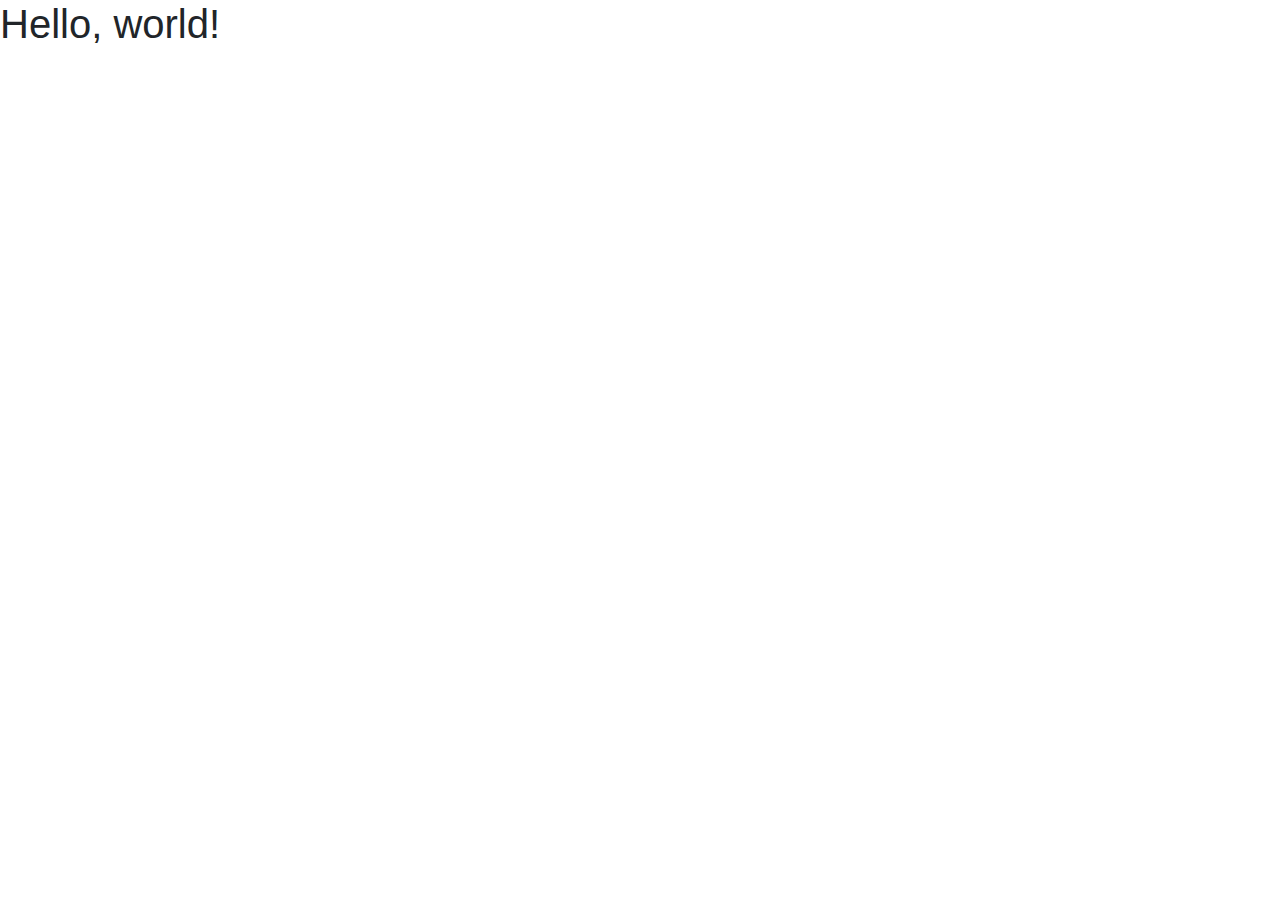
==== src/main/resources/templates/index.html @ 35e6bcd1 "bootstrap added" ====
<!doctype html>
<html lang="en">
<head>
    <!-- Required meta tags -->
    <meta charset="utf-8">
    <meta name="viewport" content="width=device-width, initial-scale=1, shrink-to-fit=no">

    <!-- Bootstrap CSS -->
    <link rel="stylesheet" href="https://maxcdn.bootstrapcdn.com/bootstrap/4.0.0/css/bootstrap.min.css" integrity="sha384-Gn5384xqQ1aoWXA+058RXPxPg6fy4IWvTNh0E263XmFcJlSAwiGgFAW/dAiS6JXm" crossorigin="anonymous">

    <title>Hello, world!</title>
</head>
<body>
<h1>Hello, world!</h1>

<!-- Optional JavaScript -->
<!-- jQuery first, then Popper.js, then Bootstrap JS -->
<script src="https://code.jquery.com/jquery-3.2.1.slim.min.js" integrity="sha384-KJ3o2DKtIkvYIK3UENzmM7KCkRr/rE9/Qpg6aAZGJwFDMVNA/GpGFF93hXpG5KkN" crossorigin="anonymous"></script>
<script src="https://cdnjs.cloudflare.com/ajax/libs/popper.js/1.12.9/umd/popper.min.js" integrity="sha384-ApNbgh9B+Y1QKtv3Rn7W3mgPxhU9K/ScQsAP7hUibX39j7fakFPskvXusvfa0b4Q" crossorigin="anonymous"></script>
<script src="https://maxcdn.bootstrapcdn.com/bootstrap/4.0.0/js/bootstrap.min.js" integrity="sha384-JZR6Spejh4U02d8jOt6vLEHfe/JQGiRRSQQxSfFWpi1MquVdAyjUar5+76PVCmYl" crossorigin="anonymous"></script>
</body>
</html>
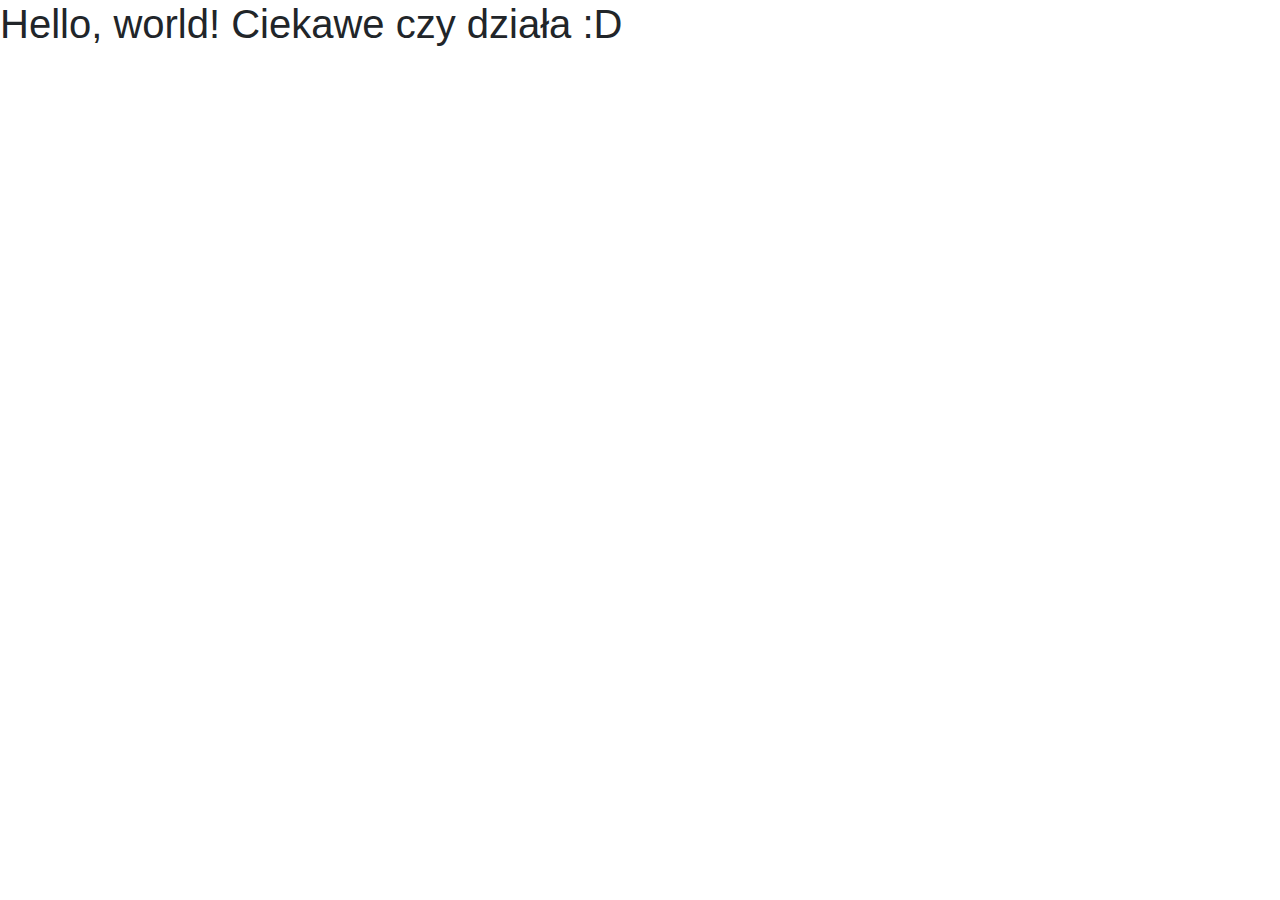
==== commit 31f8f304: "bootstrap added" ====
--- a/src/main/resources/templates/index.html
+++ b/src/main/resources/templates/index.html
@@ -11,7 +11,7 @@
     <title>Hello, world!</title>
 </head>
 <body>
-<h1>Hello, world!</h1>
+<h1>Hello, world! Ciekawe czy działa :D </h1>
 
 <!-- Optional JavaScript -->
 <!-- jQuery first, then Popper.js, then Bootstrap JS -->
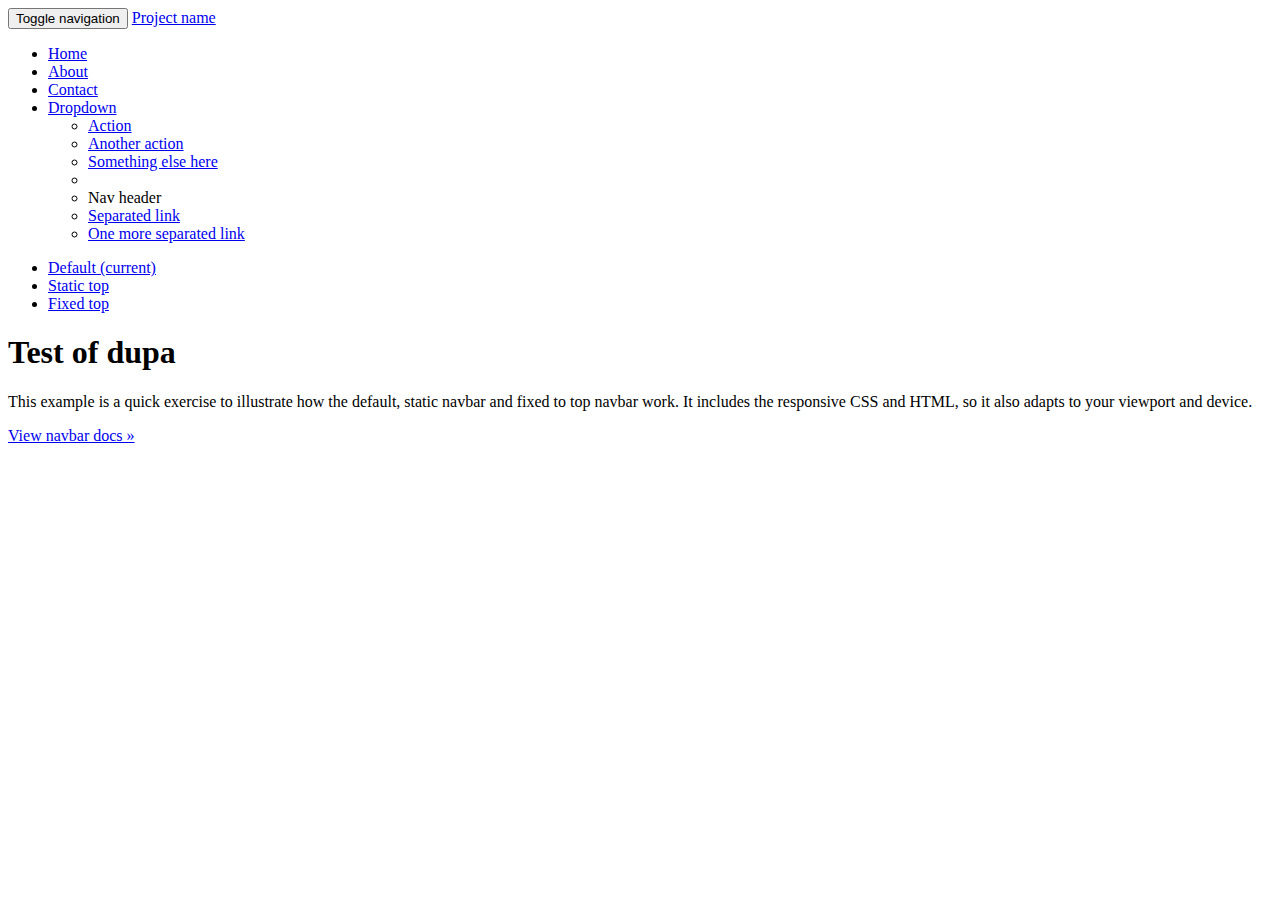
==== commit ccb76309: "bootstrap navbar added" ====
--- a/src/main/resources/templates/index.html
+++ b/src/main/resources/templates/index.html
@@ -1,22 +1,79 @@
-<!doctype html>
+
+<!DOCTYPE html>
 <html lang="en">
 <head>
-    <!-- Required meta tags -->
-    <meta charset="utf-8">
-    <meta name="viewport" content="width=device-width, initial-scale=1, shrink-to-fit=no">
+    <meta charset="utf-8" />
+    <meta http-equiv="X-UA-Compatible" content="IE=edge" />
+    <meta name="viewport" content="width=device-width, initial-scale=1" />
 
-    <!-- Bootstrap CSS -->
-    <link rel="stylesheet" href="https://maxcdn.bootstrapcdn.com/bootstrap/4.0.0/css/bootstrap.min.css" integrity="sha384-Gn5384xqQ1aoWXA+058RXPxPg6fy4IWvTNh0E263XmFcJlSAwiGgFAW/dAiS6JXm" crossorigin="anonymous">
+    <title>Navbar Template for Bootstrap</title>
 
-    <title>Hello, world!</title>
+    <!-- Bootstrap core CSS -->
+    <link href="/css/bootstrap.min.css" rel="stylesheet" />
+
+    <!-- Custom styles for this template -->
+    <link href="/css/style.css" rel="stylesheet" />
 </head>
+
 <body>
-<h1>Hello, world! Ciekawe czy działa :D </h1>
 
-<!-- Optional JavaScript -->
-<!-- jQuery first, then Popper.js, then Bootstrap JS -->
-<script src="https://code.jquery.com/jquery-3.2.1.slim.min.js" integrity="sha384-KJ3o2DKtIkvYIK3UENzmM7KCkRr/rE9/Qpg6aAZGJwFDMVNA/GpGFF93hXpG5KkN" crossorigin="anonymous"></script>
-<script src="https://cdnjs.cloudflare.com/ajax/libs/popper.js/1.12.9/umd/popper.min.js" integrity="sha384-ApNbgh9B+Y1QKtv3Rn7W3mgPxhU9K/ScQsAP7hUibX39j7fakFPskvXusvfa0b4Q" crossorigin="anonymous"></script>
-<script src="https://maxcdn.bootstrapcdn.com/bootstrap/4.0.0/js/bootstrap.min.js" integrity="sha384-JZR6Spejh4U02d8jOt6vLEHfe/JQGiRRSQQxSfFWpi1MquVdAyjUar5+76PVCmYl" crossorigin="anonymous"></script>
+<div class="container">
+
+    <!-- Static navbar -->
+    <nav class="navbar navbar-default">
+        <div class="container-fluid">
+            <div class="navbar-header">
+                <button type="button" class="navbar-toggle collapsed" data-toggle="collapse" data-target="#navbar" aria-expanded="false" aria-controls="navbar">
+                    <span class="sr-only">Toggle navigation</span>
+                    <span class="icon-bar"></span>
+                    <span class="icon-bar"></span>
+                    <span class="icon-bar"></span>
+                </button>
+                <a class="navbar-brand" href="#">Project name</a>
+            </div>
+            <div id="navbar" class="navbar-collapse collapse">
+                <ul class="nav navbar-nav">
+                    <li class="active"><a href="#">Home</a></li>
+                    <li><a href="#">About</a></li>
+                    <li><a href="#">Contact</a></li>
+                    <li class="dropdown">
+                        <a href="#" class="dropdown-toggle" data-toggle="dropdown" role="button" aria-haspopup="true" aria-expanded="false">Dropdown <span class="caret"></span></a>
+                        <ul class="dropdown-menu">
+                            <li><a href="#">Action</a></li>
+                            <li><a href="#">Another action</a></li>
+                            <li><a href="#">Something else here</a></li>
+                            <li role="separator" class="divider"></li>
+                            <li class="dropdown-header">Nav header</li>
+                            <li><a href="#">Separated link</a></li>
+                            <li><a href="#">One more separated link</a></li>
+                        </ul>
+                    </li>
+                </ul>
+                <ul class="nav navbar-nav navbar-right">
+                    <li class="active"><a href="./">Default <span class="sr-only">(current)</span></a></li>
+                    <li><a href="../navbar-static-top/">Static top</a></li>
+                    <li><a href="../navbar-fixed-top/">Fixed top</a></li>
+                </ul>
+            </div><!--/.nav-collapse -->
+        </div><!--/.container-fluid -->
+    </nav>
+
+    <!-- Main component for a primary marketing message or call to action -->
+    <div class="jumbotron">
+        <h1>Test of dupa </h1>
+        <p>This example is a quick exercise to illustrate how the default, static navbar and fixed to top navbar work. It includes the responsive CSS and HTML, so it also adapts to your viewport and device.</p>
+        <p>
+            <a class="btn btn-lg btn-primary" href="../../components/#navbar" role="button">View navbar docs &raquo;</a>
+        </p>
+    </div>
+
+</div> <!-- /container -->
+
+
+<!-- Bootstrap core JavaScript
+================================================== -->
+<!-- Placed at the end of the document so the pages load faster -->
+<script src="https://ajax.googleapis.com/ajax/libs/jquery/1.12.4/jquery.min.js"></script>
+<script src="/js/bootstrap.min.js"></script>
 </body>
-</html>+</html>
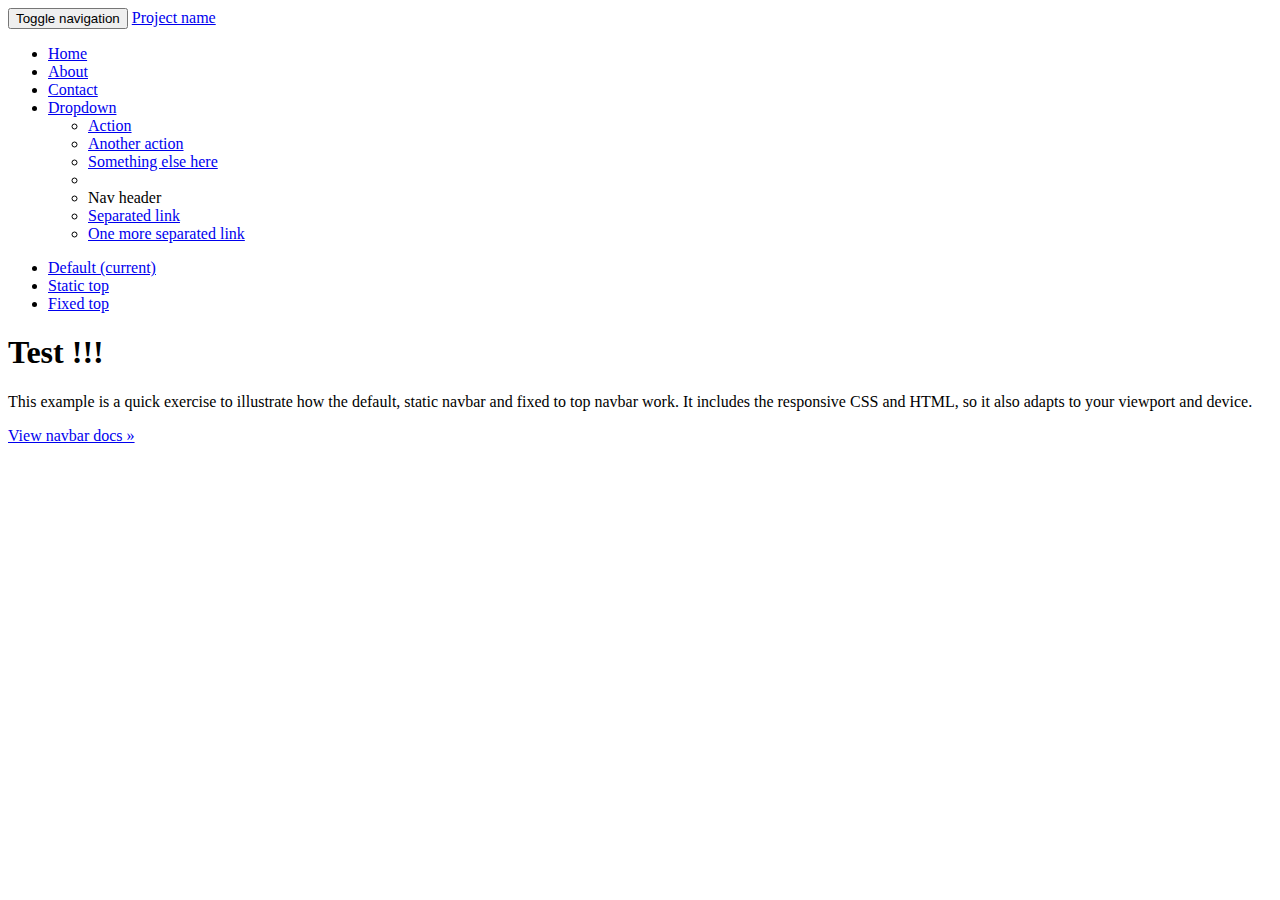
==== commit 3715f96e: "bootstrap navbar added bug fixed" ====
--- a/src/main/resources/templates/index.html
+++ b/src/main/resources/templates/index.html
@@ -60,7 +60,7 @@
 
     <!-- Main component for a primary marketing message or call to action -->
     <div class="jumbotron">
-        <h1>Test of dupa </h1>
+        <h1>Test !!! </h1>
         <p>This example is a quick exercise to illustrate how the default, static navbar and fixed to top navbar work. It includes the responsive CSS and HTML, so it also adapts to your viewport and device.</p>
         <p>
             <a class="btn btn-lg btn-primary" href="../../components/#navbar" role="button">View navbar docs &raquo;</a>
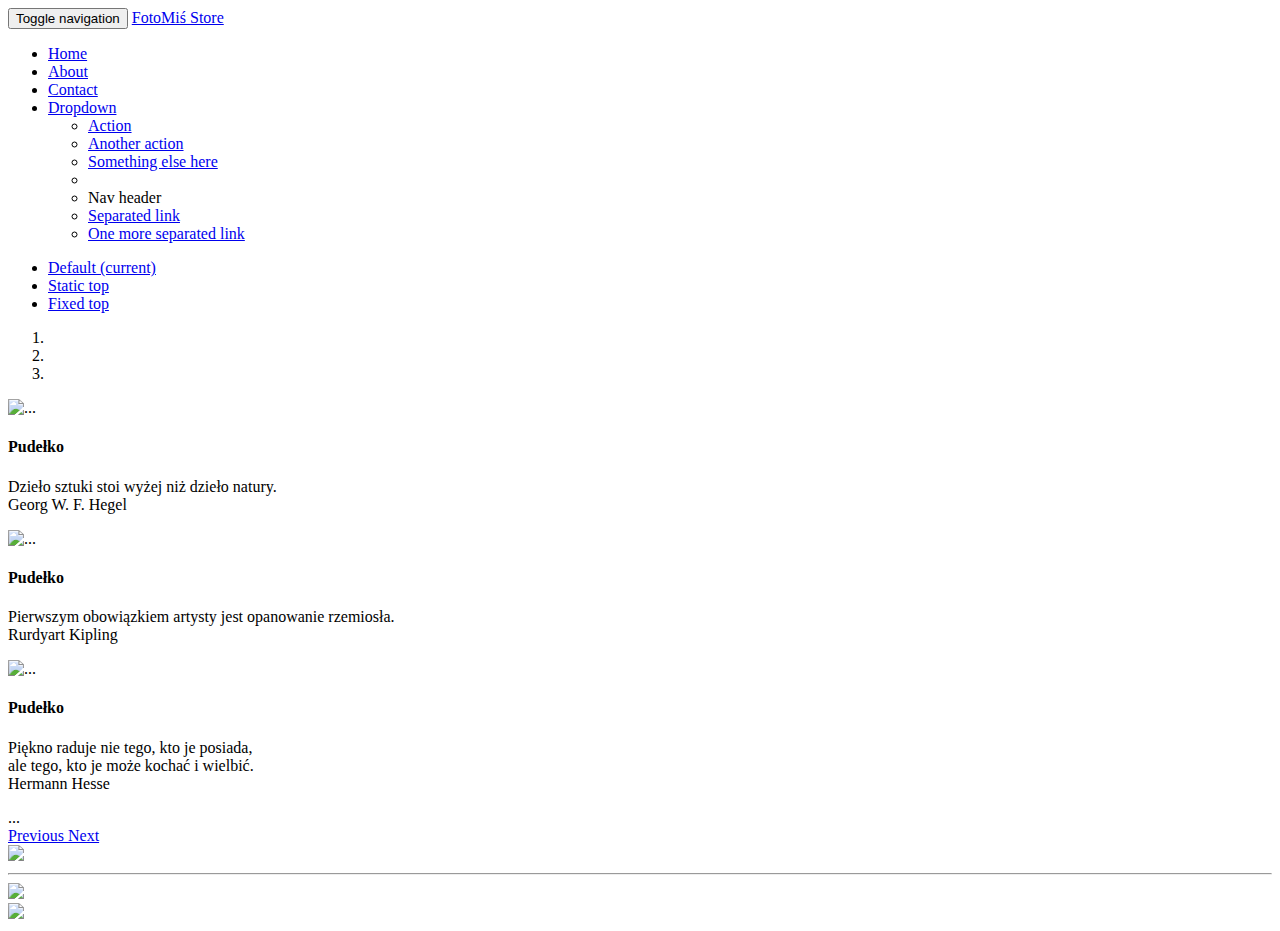
==== commit 64bf4236: "bootstrap navbar added bug fixed" ====
--- a/src/main/resources/templates/index.html
+++ b/src/main/resources/templates/index.html
@@ -17,10 +17,8 @@
 
 <body>
 
-<div class="container">
-
     <!-- Static navbar -->
-    <nav class="navbar navbar-default">
+    <nav class="navbar navbar-default navbar-inverse">
         <div class="container-fluid">
             <div class="navbar-header">
                 <button type="button" class="navbar-toggle collapsed" data-toggle="collapse" data-target="#navbar" aria-expanded="false" aria-controls="navbar">
@@ -29,7 +27,7 @@
                     <span class="icon-bar"></span>
                     <span class="icon-bar"></span>
                 </button>
-                <a class="navbar-brand" href="#">Project name</a>
+                <a class="navbar-brand" href="#">FotoMiś Store</a>
             </div>
             <div id="navbar" class="navbar-collapse collapse">
                 <ul class="nav navbar-nav">
@@ -58,16 +56,98 @@
         </div><!--/.container-fluid -->
     </nav>
 
-    <!-- Main component for a primary marketing message or call to action -->
-    <div class="jumbotron">
-        <h1>Test !!! </h1>
-        <p>This example is a quick exercise to illustrate how the default, static navbar and fixed to top navbar work. It includes the responsive CSS and HTML, so it also adapts to your viewport and device.</p>
-        <p>
-            <a class="btn btn-lg btn-primary" href="../../components/#navbar" role="button">View navbar docs &raquo;</a>
-        </p>
+    <!-- container -->
+    <div class="container">
+        <div class="row">
+
+            <!-- carousel -->
+            <div class="col-xs-8">
+                <div id="carousel-example-generic" class="carousel slide"
+                     data-ride="carousel">
+                    <!-- Indicators -->
+                    <ol class="carousel-indicators">
+                        <li data-target="#carousel-example-generic" data-slide-to="0"
+                            class="active"></li>
+                        <li data-target="#carousel-example-generic" data-slide-to="1"></li>
+                        <li data-target="#carousel-example-generic" data-slide-to="2"></li>
+                    </ol>
+
+                    <!-- Wrapper for slides -->
+                    <div class="carousel-inner" role="listbox">
+                        <div class="item active">
+                            <img src="https://scontent.fwaw3-1.fna.fbcdn.net/v/t31.0-8/16423073_262720507491900_7951734446989244758_o.jpg?_nc_cat=0&oh=9bd7f30ca43622776730946d425e1c64&oe=5B298C5A"
+                                 alt="..." />
+                            <div class="carousel-caption">
+                                <h4>Pudełko</h4>
+                                <p>Dzieło sztuki stoi wyżej niż dzieło natury.<br>
+                                                             Georg W. F. Hegel</p>
+                            </div>
+                        </div>
+                        <div class="item">
+                            <img src="https://scontent.fwaw3-1.fna.fbcdn.net/v/t31.0-8/15994689_249927562104528_2115837076323809418_o.jpg?_nc_cat=0&oh=0e96f01fdcb06a403a7074782b469bde&oe=5B48730B"
+                                 alt="..." />
+                            <div class="carousel-caption">
+                                <h4>Pudełko</h4>
+                                <p>Pierwszym obowiązkiem artysty jest opanowanie rzemiosła. <br>
+                                                                          Rurdyart Kipling</p>
+                            </div>
+                        </div>
+                        <div class="item">
+                            <img src="https://scontent.fwaw3-1.fna.fbcdn.net/v/t31.0-8/15123444_223769198053698_3885127229901107658_o.jpg?oh=0ae9a0255aec2c905616d8a604425d73&oe=5B35DEBC"
+                                 alt="..." />
+                            <div class="carousel-caption">
+                                <h4>Pudełko</h4>
+                                <p>Piękno raduje nie tego, kto je posiada, <br> ale tego, kto je może kochać i wielbić.<br>
+                                                                                                    Hermann Hesse</p>
+                            </div>
+                        </div>
+                        ...
+                    </div>
+
+                    <!-- Controls -->
+                    <a class="left carousel-control" href="#carousel-example-generic"
+                       role="button" data-slide="prev"> <span
+                            class="glyphicon glyphicon-chevron-left" aria-hidden="true"></span>
+                        <span class="sr-only">Previous</span>
+                    </a> <a class="right carousel-control" href="#carousel-example-generic"
+                            role="button" data-slide="next"> <span
+                        class="glyphicon glyphicon-chevron-right" aria-hidden="true"></span>
+                    <span class="sr-only">Next</span>
+                </a>
+                </div>
+            </div>
+
+            <div class="col-xs-4">
+                <img src="/image/logo.jpg" class="img-responsive">
+            </div>
+
+        </div>
+
+        <hr />
+
+        <div class="row">
+            <div class="col-xs-6">
+                <div class="panel panel-default">
+                    <div class="panel-body">
+                        <img src="/image/fotomis.jpg" class="img-responsive"/>
+
+                    </div>
+                </div>
+            </div>
+            <div class="col-xs-6">
+                <div class="panel panel-default">
+                    <div class="panel-body">
+                        <img src="/image/lokalizacja.png" class="img-responsive"/>
+
+                    </div>
+                </div>
+            </div>
+
+        </div>
+
     </div>
+    <!-- container -->
 
-</div> <!-- /container -->
 
 
 <!-- Bootstrap core JavaScript
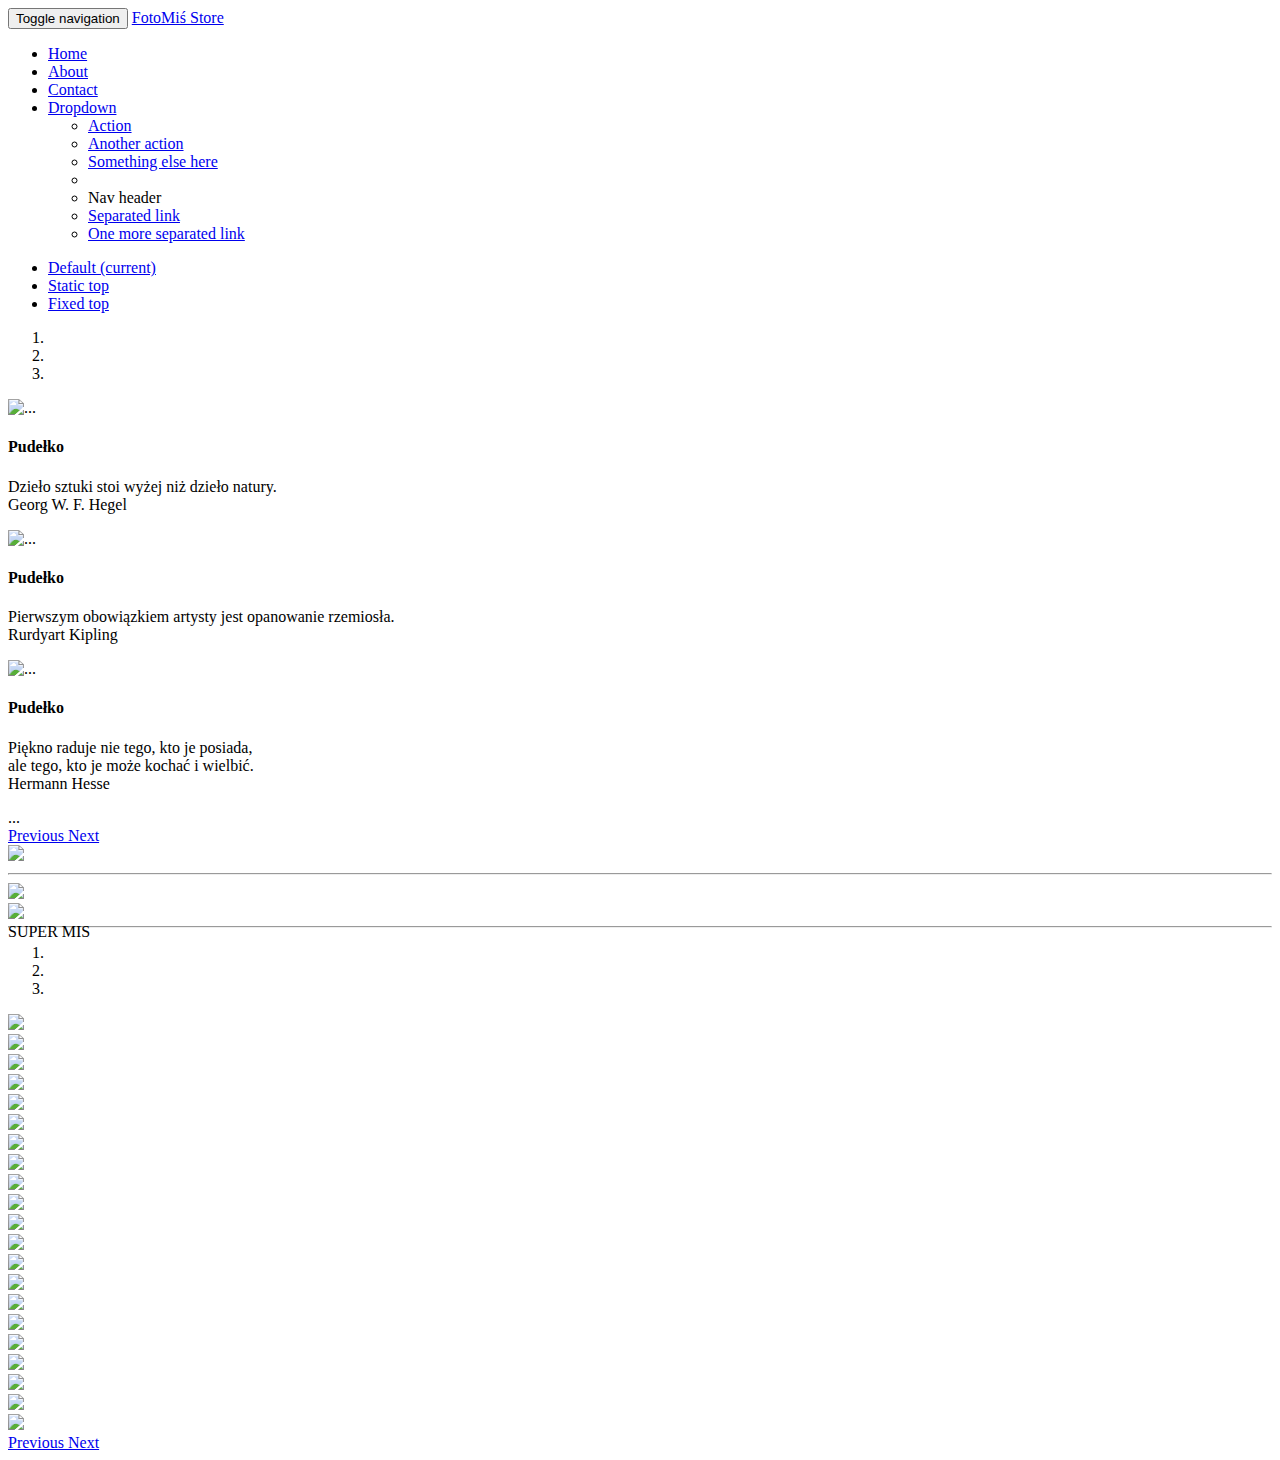
==== commit c6c635b2: "added some new images/features" ====
--- a/src/main/resources/templates/index.html
+++ b/src/main/resources/templates/index.html
@@ -13,6 +13,7 @@
 
     <!-- Custom styles for this template -->
     <link href="/css/style.css" rel="stylesheet" />
+    <link rel="icon" href="/image/Icon.jpg"/>
 </head>
 
 <body>
@@ -145,8 +146,90 @@
 
         </div>
 
-    </div>
-    <!-- container -->
+        <div>
+            <div class="home-headline">
+                <span> SUPER MIS </span>
+                <hr style="margin-top: -15px"/>
+            </div>
+        </div>
+
+        <div class="row">
+            <div id="super-mis" class="carousel slide"
+                 data-ride="carousel">
+                <!-- Indicators -->
+                <ol class="carousel-indicators">
+                    <li data-target="#super-mis" data-slide-to="0"
+                        class="active"></li>
+                    <li data-target="#super-mis" data-slide-to="1"></li>
+                    <li data-target="#super-mis" data-slide-to="2"></li>
+                </ol>
+
+                <!-- Wrapper for slides -->
+                <div class="carousel-inner" role="listbox">
+                    <div class="item active">
+                        <img src="/image/background.jpg" class="img-responsive"/>
+                        <div class="carousel-caption">
+                        <div class="row">
+                            <div class="col-xs-2"><img src="https://scontent.fwaw3-1.fna.fbcdn.net/v/t1.0-9/15253374_226910591072892_2563861347637660511_n.jpg?_nc_cat=0&oh=0473fab5581a677a0e2eff6c3663ba1f&oe=5B4326BA" class="img-responsive"/> </div>
+                            <div class="col-xs-2"><img src="https://scontent.fwaw3-1.fna.fbcdn.net/v/t1.0-9/15253374_226910591072892_2563861347637660511_n.jpg?_nc_cat=0&oh=0473fab5581a677a0e2eff6c3663ba1f&oe=5B4326BA" class="img-responsive"/> </div>
+                            <div class="col-xs-2"><img src="https://scontent.fwaw3-1.fna.fbcdn.net/v/t1.0-9/15253374_226910591072892_2563861347637660511_n.jpg?_nc_cat=0&oh=0473fab5581a677a0e2eff6c3663ba1f&oe=5B4326BA" class="img-responsive"/> </div>
+                            <div class="col-xs-2"><img src="https://scontent.fwaw3-1.fna.fbcdn.net/v/t1.0-9/15253374_226910591072892_2563861347637660511_n.jpg?_nc_cat=0&oh=0473fab5581a677a0e2eff6c3663ba1f&oe=5B4326BA" class="img-responsive"/> </div>
+                            <div class="col-xs-2"><img src="https://scontent.fwaw3-1.fna.fbcdn.net/v/t1.0-9/15253374_226910591072892_2563861347637660511_n.jpg?_nc_cat=0&oh=0473fab5581a677a0e2eff6c3663ba1f&oe=5B4326BA" class="img-responsive"/> </div>
+                            <div class="col-xs-2"><img src="https://scontent.fwaw3-1.fna.fbcdn.net/v/t1.0-9/15253374_226910591072892_2563861347637660511_n.jpg?_nc_cat=0&oh=0473fab5581a677a0e2eff6c3663ba1f&oe=5B4326BA" class="img-responsive"/> </div>
+
+                        </div>
+                        </div>
+
+                    </div>
+                    <div class="item">
+                        <img src="/image/background.jpg" class="img-responsive"/>
+                        <div class="carousel-caption">
+                            <div class="row">
+                                <div class="col-xs-2"><img src="https://scontent.fwaw3-1.fna.fbcdn.net/v/t1.0-9/15253374_226910591072892_2563861347637660511_n.jpg?_nc_cat=0&oh=0473fab5581a677a0e2eff6c3663ba1f&oe=5B4326BA" class="img-responsive"/> </div>
+                                <div class="col-xs-2"><img src="https://scontent.fwaw3-1.fna.fbcdn.net/v/t1.0-9/15253374_226910591072892_2563861347637660511_n.jpg?_nc_cat=0&oh=0473fab5581a677a0e2eff6c3663ba1f&oe=5B4326BA" class="img-responsive"/> </div>
+                                <div class="col-xs-2"><img src="https://scontent.fwaw3-1.fna.fbcdn.net/v/t1.0-9/15253374_226910591072892_2563861347637660511_n.jpg?_nc_cat=0&oh=0473fab5581a677a0e2eff6c3663ba1f&oe=5B4326BA" class="img-responsive"/> </div>
+                                <div class="col-xs-2"><img src="https://scontent.fwaw3-1.fna.fbcdn.net/v/t1.0-9/15253374_226910591072892_2563861347637660511_n.jpg?_nc_cat=0&oh=0473fab5581a677a0e2eff6c3663ba1f&oe=5B4326BA" class="img-responsive"/> </div>
+                                <div class="col-xs-2"><img src="https://scontent.fwaw3-1.fna.fbcdn.net/v/t1.0-9/15253374_226910591072892_2563861347637660511_n.jpg?_nc_cat=0&oh=0473fab5581a677a0e2eff6c3663ba1f&oe=5B4326BA" class="img-responsive"/> </div>
+                                <div class="col-xs-2"><img src="https://scontent.fwaw3-1.fna.fbcdn.net/v/t1.0-9/15253374_226910591072892_2563861347637660511_n.jpg?_nc_cat=0&oh=0473fab5581a677a0e2eff6c3663ba1f&oe=5B4326BA" class="img-responsive"/> </div>
+
+                            </div>
+                        </div>
+
+                    </div>
+                    <div class="item">
+
+                        <img src="/image/background.jpg" class="img-responsive"/>
+                        <div class="carousel-caption">
+                            <div class="row">
+                                <div class="col-xs-2"><img src="https://scontent.fwaw3-1.fna.fbcdn.net/v/t1.0-9/15253374_226910591072892_2563861347637660511_n.jpg?_nc_cat=0&oh=0473fab5581a677a0e2eff6c3663ba1f&oe=5B4326BA" class="img-responsive"/> </div>
+                                <div class="col-xs-2"><img src="https://scontent.fwaw3-1.fna.fbcdn.net/v/t1.0-9/15253374_226910591072892_2563861347637660511_n.jpg?_nc_cat=0&oh=0473fab5581a677a0e2eff6c3663ba1f&oe=5B4326BA" class="img-responsive"/> </div>
+                                <div class="col-xs-2"><img src="https://scontent.fwaw3-1.fna.fbcdn.net/v/t1.0-9/15253374_226910591072892_2563861347637660511_n.jpg?_nc_cat=0&oh=0473fab5581a677a0e2eff6c3663ba1f&oe=5B4326BA" class="img-responsive"/> </div>
+                                <div class="col-xs-2"><img src="https://scontent.fwaw3-1.fna.fbcdn.net/v/t1.0-9/15253374_226910591072892_2563861347637660511_n.jpg?_nc_cat=0&oh=0473fab5581a677a0e2eff6c3663ba1f&oe=5B4326BA" class="img-responsive"/> </div>
+                                <div class="col-xs-2"><img src="https://scontent.fwaw3-1.fna.fbcdn.net/v/t1.0-9/15253374_226910591072892_2563861347637660511_n.jpg?_nc_cat=0&oh=0473fab5581a677a0e2eff6c3663ba1f&oe=5B4326BA" class="img-responsive"/> </div>
+                                <div class="col-xs-2"><img src="https://scontent.fwaw3-1.fna.fbcdn.net/v/t1.0-9/15253374_226910591072892_2563861347637660511_n.jpg?_nc_cat=0&oh=0473fab5581a677a0e2eff6c3663ba1f&oe=5B4326BA" class="img-responsive"/> </div>
+
+                            </div>
+                        </div>
+
+                    </div>
+
+                </div>
+                <!-- Controls -->
+                <a class="left carousel-control" href="#super-mis"
+                   role="button" data-slide="prev"> <span
+                        class="glyphicon glyphicon-chevron-left" aria-hidden="true"></span>
+                    <span class="sr-only">Previous</span>
+                </a> <a class="right carousel-control" href="#super-mis"
+                        role="button" data-slide="next"> <span
+                    class="glyphicon glyphicon-chevron-right" aria-hidden="true"></span>
+                <span class="sr-only">Next</span>
+                </a>
+            </div>
+        </div>
+
+    </div>    <!-- end of container -->
+
+
 
 
 
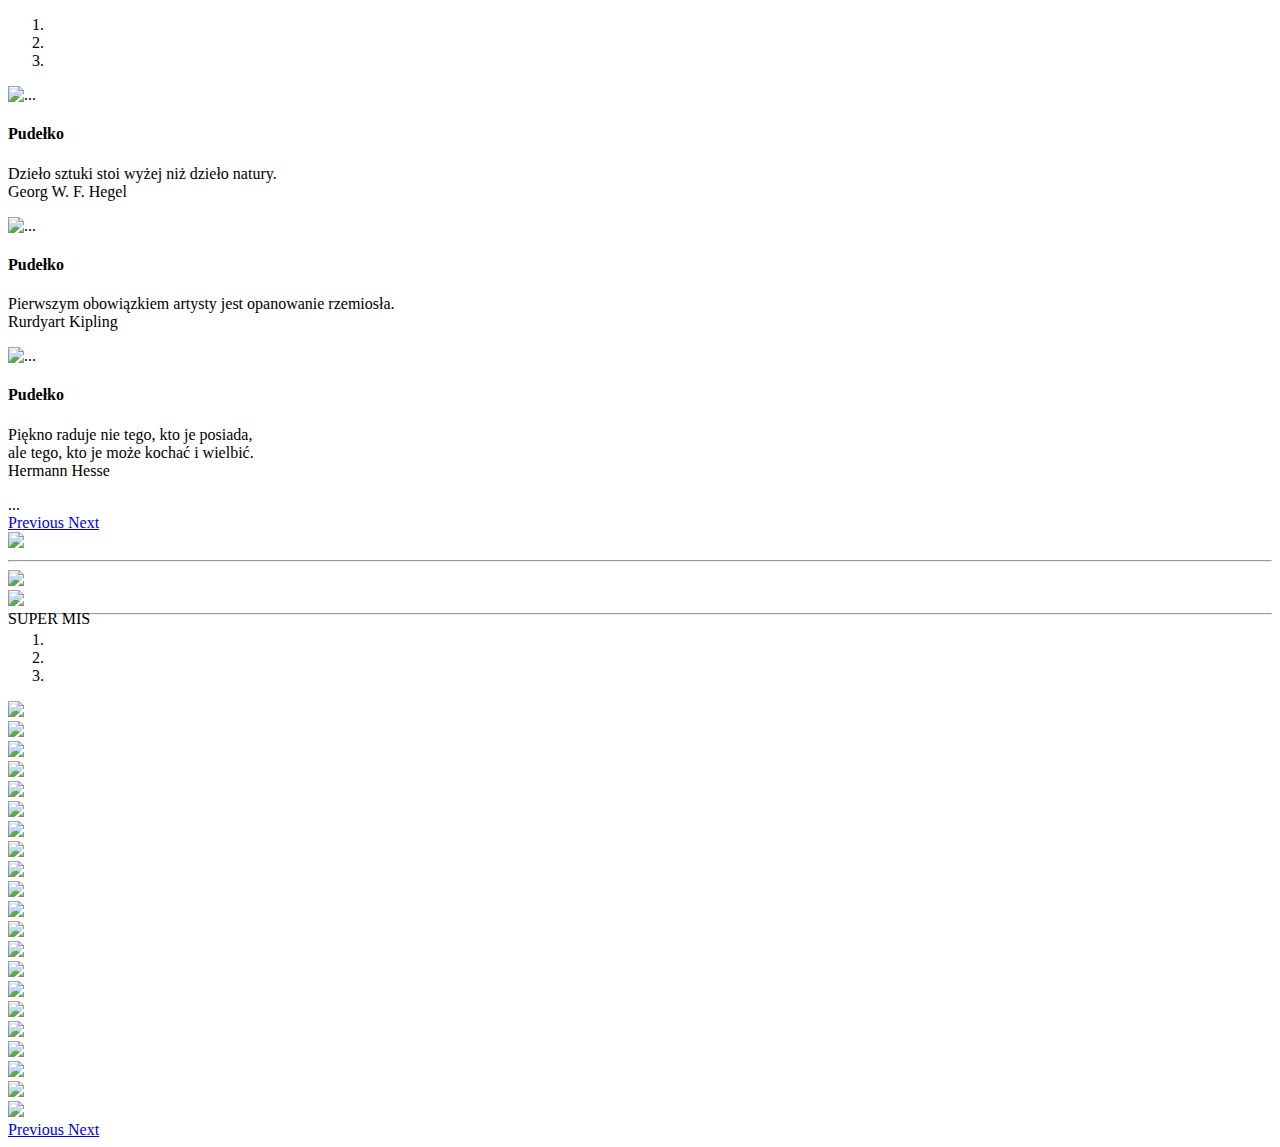
==== commit 3bd5437d: "added some new images/features" ====
--- a/src/main/resources/templates/index.html
+++ b/src/main/resources/templates/index.html
@@ -1,61 +1,12 @@
 
 <!DOCTYPE html>
-<html lang="en">
-<head>
-    <meta charset="utf-8" />
-    <meta http-equiv="X-UA-Compatible" content="IE=edge" />
-    <meta name="viewport" content="width=device-width, initial-scale=1" />
-
-    <title>Navbar Template for Bootstrap</title>
-
-    <!-- Bootstrap core CSS -->
-    <link href="/css/bootstrap.min.css" rel="stylesheet" />
-
-    <!-- Custom styles for this template -->
-    <link href="/css/style.css" rel="stylesheet" />
-    <link rel="icon" href="/image/Icon.jpg"/>
-</head>
+<html lang="en" xmlns:th="http://www.w3.org/1999/xhtml">
+<head th:replace="common/header :: common-header" />
 
 <body>
 
-    <!-- Static navbar -->
-    <nav class="navbar navbar-default navbar-inverse">
-        <div class="container-fluid">
-            <div class="navbar-header">
-                <button type="button" class="navbar-toggle collapsed" data-toggle="collapse" data-target="#navbar" aria-expanded="false" aria-controls="navbar">
-                    <span class="sr-only">Toggle navigation</span>
-                    <span class="icon-bar"></span>
-                    <span class="icon-bar"></span>
-                    <span class="icon-bar"></span>
-                </button>
-                <a class="navbar-brand" href="#">FotoMiś Store</a>
-            </div>
-            <div id="navbar" class="navbar-collapse collapse">
-                <ul class="nav navbar-nav">
-                    <li class="active"><a href="#">Home</a></li>
-                    <li><a href="#">About</a></li>
-                    <li><a href="#">Contact</a></li>
-                    <li class="dropdown">
-                        <a href="#" class="dropdown-toggle" data-toggle="dropdown" role="button" aria-haspopup="true" aria-expanded="false">Dropdown <span class="caret"></span></a>
-                        <ul class="dropdown-menu">
-                            <li><a href="#">Action</a></li>
-                            <li><a href="#">Another action</a></li>
-                            <li><a href="#">Something else here</a></li>
-                            <li role="separator" class="divider"></li>
-                            <li class="dropdown-header">Nav header</li>
-                            <li><a href="#">Separated link</a></li>
-                            <li><a href="#">One more separated link</a></li>
-                        </ul>
-                    </li>
-                </ul>
-                <ul class="nav navbar-nav navbar-right">
-                    <li class="active"><a href="./">Default <span class="sr-only">(current)</span></a></li>
-                    <li><a href="../navbar-static-top/">Static top</a></li>
-                    <li><a href="../navbar-fixed-top/">Fixed top</a></li>
-                </ul>
-            </div><!--/.nav-collapse -->
-        </div><!--/.container-fluid -->
-    </nav>
+<!-- Static navbar -->
+<div th:replace="common/header :: navbar" />
 
     <!-- container -->
     <div class="container">
@@ -236,7 +187,6 @@
 <!-- Bootstrap core JavaScript
 ================================================== -->
 <!-- Placed at the end of the document so the pages load faster -->
-<script src="https://ajax.googleapis.com/ajax/libs/jquery/1.12.4/jquery.min.js"></script>
-<script src="/js/bootstrap.min.js"></script>
+<div th:replace="common/header :: body-bottom-scripts" />
 </body>
 </html>
